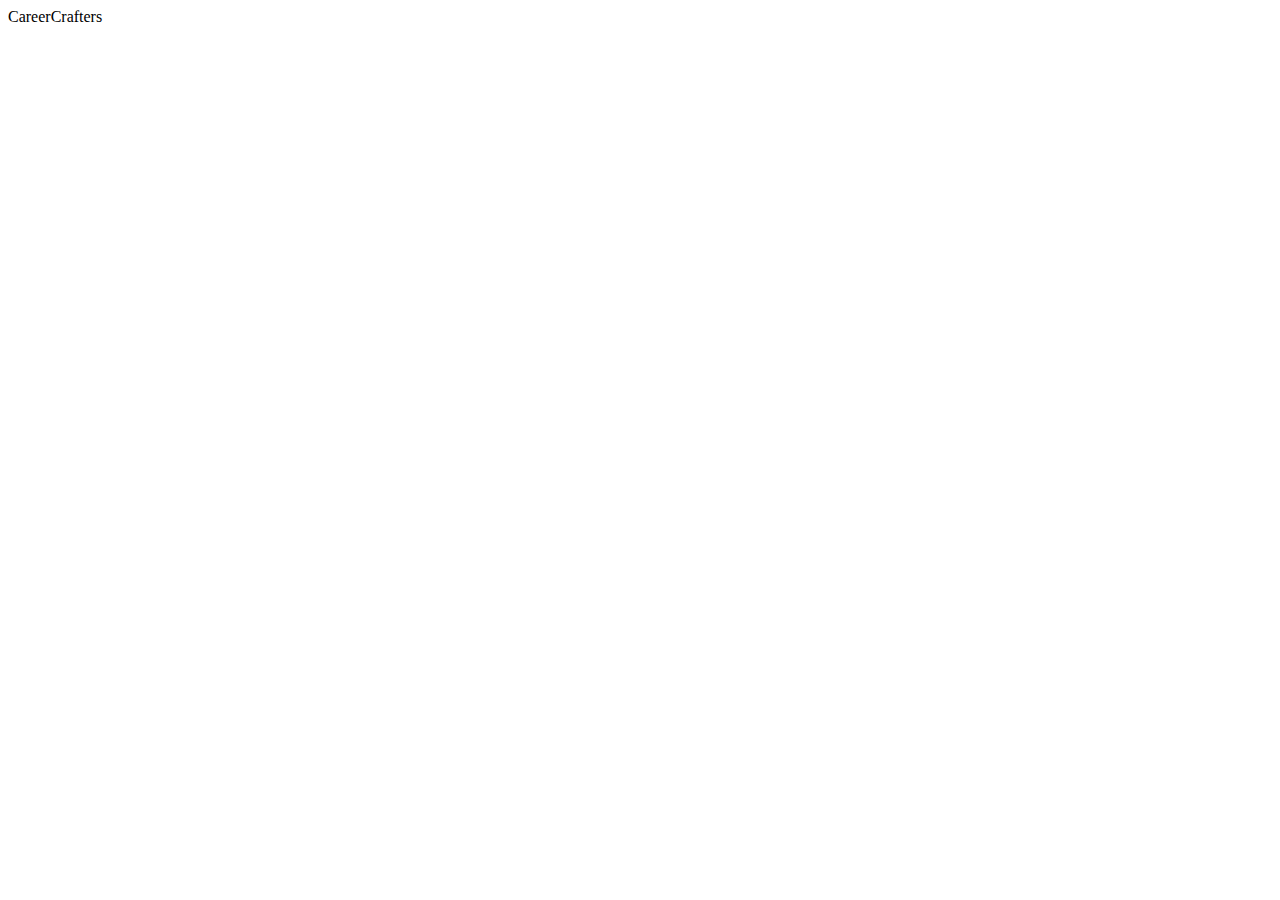
==== index.html @ 4c8d52e2 "Skisser och start" ====
<!DOCTYPE html>
<html lang="en">
<head>
    <meta charset="UTF-8">
    <meta name="viewport" content="width=device-width, initial-scale=1.0">
    <title>Document</title>
</head>
CareerCrafters
<body>
    
</body>
</html>
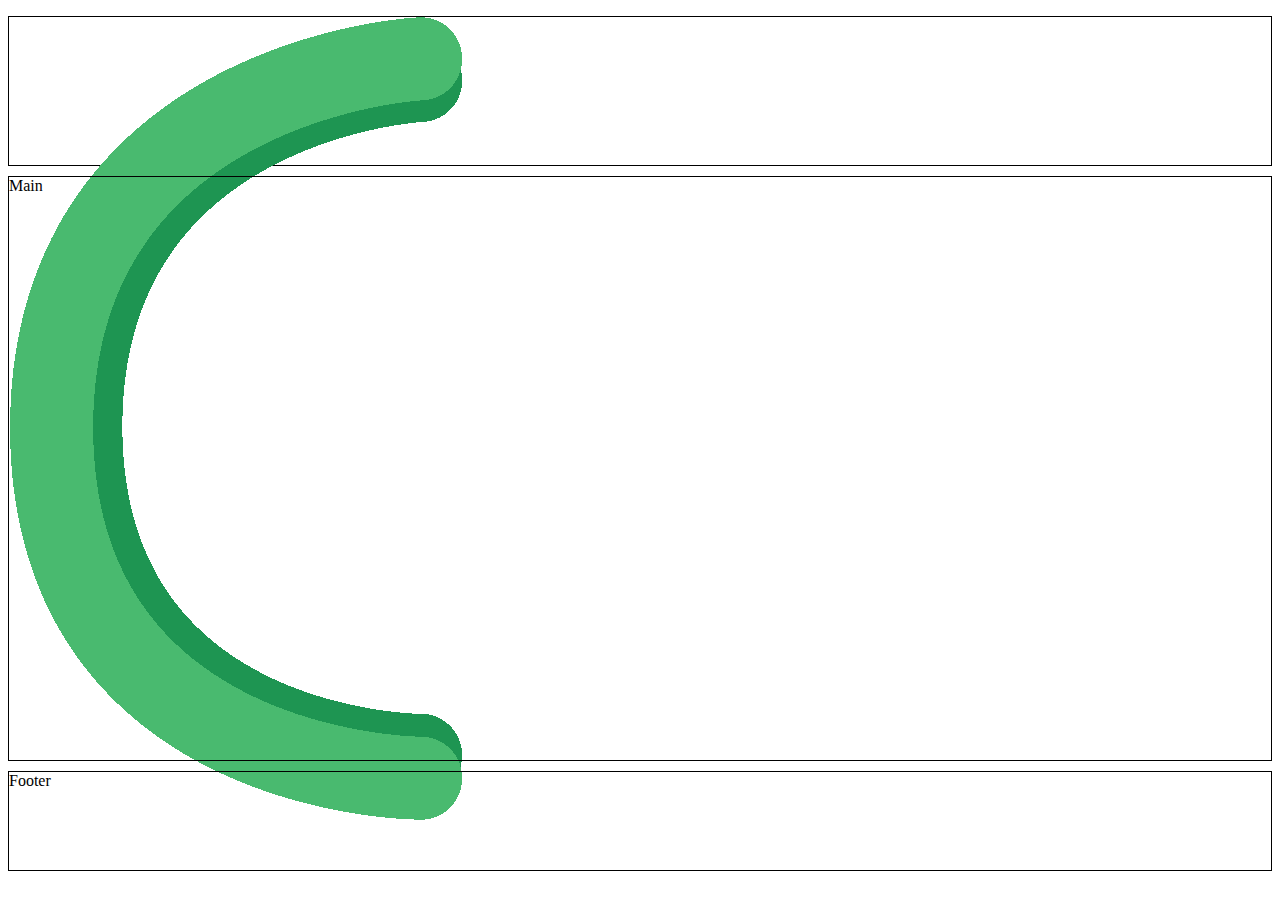
==== commit a980ce9f: "Vecka 48." ====
--- a/index.html
+++ b/index.html
@@ -4,9 +4,17 @@
     <meta charset="UTF-8">
     <meta name="viewport" content="width=device-width, initial-scale=1.0">
     <title>Document</title>
+    <link rel="stylesheet" href="css/style.css">
 </head>
-CareerCrafters
+
+<p></p>
 <body>
-    
+ 
+<div id="wrapper">
+    <header><img src="img/C.png" alt="Logo" id="logga"></header>
+    <main>Main</main>
+    <footer>Footer</footer>
+</div>
+      
 </body>
 </html>--- a/css/style.css
+++ b/css/style.css
@@ -0,0 +1,26 @@
+#wrapper {
+    display: grid;
+    height: 95vh;
+    row-gap: 10px;
+    grid-template-rows: 150px auto 100px;
+    grid-template-areas: "hd hd" 
+    "mn mn" 
+    "ft ft";
+}
+
+header {
+    border: 1px solid #000;
+    grid-area: hd;
+}
+
+
+
+main {
+    border: 1px solid #000;
+    grid-area: mn;
+}
+
+footer {
+    border: 1px solid #000;
+    grid-area: ft;
+}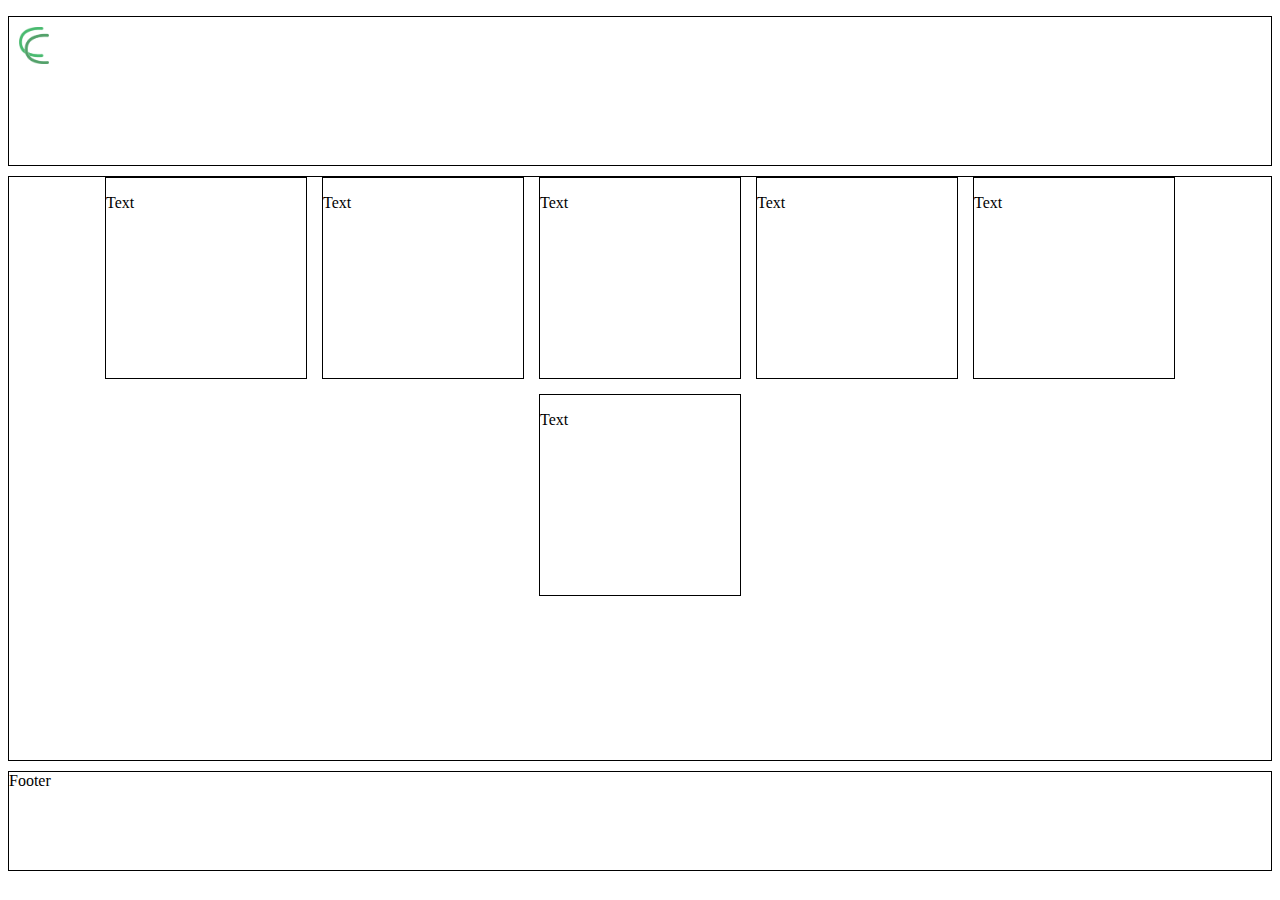
==== commit e28cabf7: "12/12" ====
--- a/index.html
+++ b/index.html
@@ -11,8 +11,30 @@
 <body>
  
 <div id="wrapper">
-    <header><img src="img/C.png" alt="Logo" id="logga"></header>
-    <main>Main</main>
+    <header><img src="img/Logo_CC.png" alt="Logo" id="logga"> 
+    
+</header>
+    <main><div id="cardwrapper">
+        <section id="s1">
+            <p>Text</p>
+        </section>
+        <section id="s2">
+            <p>Text</p>
+        </section>
+        <section id="s3">
+            <p>Text</p>
+        </section>
+        <section id="s4">
+            <p>Text</p>
+        </section>
+        <section id="s5">
+            <p>Text</p>
+        </section>
+        <section id="s">
+            <p>Text</p>
+        </section>
+        
+    </div></main>
     <footer>Footer</footer>
 </div>
       
--- a/css/style.css
+++ b/css/style.css
@@ -1,3 +1,5 @@
+
+
 #wrapper {
     display: grid;
     height: 95vh;
@@ -8,12 +10,26 @@
     "ft ft";
 }
 
+#cardwrapper {
+    display:flex;
+    flex-wrap: wrap;
+    gap: 15px;
+    margin: auto;
+    justify-content:center ;
+}
+
+section {
+    border: 1px solid #000;
+    width: 200px;
+    height: 200px;
+    
+}
+
 header {
     border: 1px solid #000;
     grid-area: hd;
+    padding: 10px;
 }
-
-
 
 main {
     border: 1px solid #000;
@@ -23,4 +39,11 @@
 footer {
     border: 1px solid #000;
     grid-area: ft;
-}+}
+
+#logga {
+   
+    width: 30px;
+}
+
+
